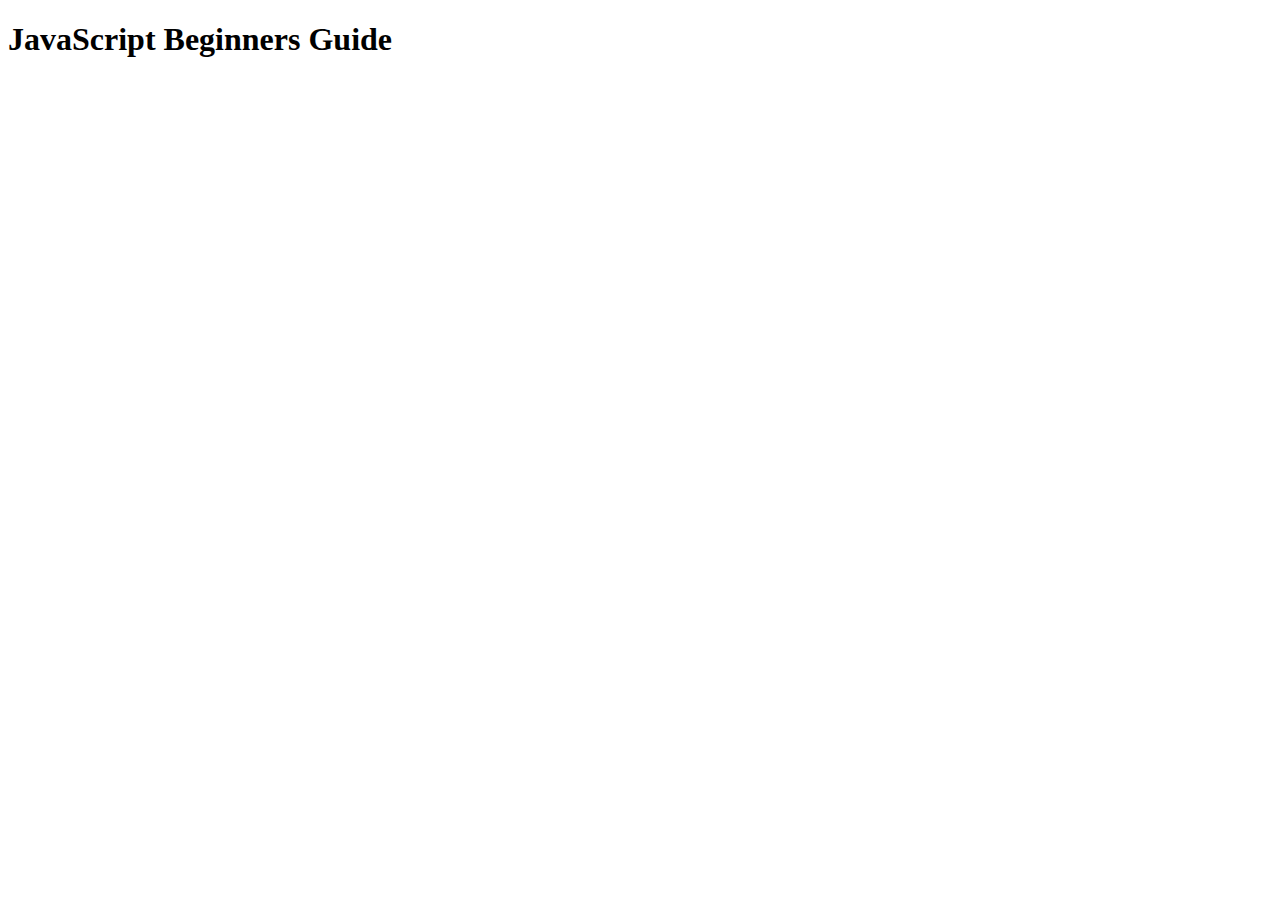
==== index.html @ 70591945 "add main file" ====
<!DOCTYPE html>
<html lang="en">
<head>
    <meta charset="UTF-8">
    <meta name="viewport" content="width=device-width, initial-scale=1.0">
    <title>Way to JavaScript</title>
</head>
<body>
    <h1>JavaScript Beginners Guide</h1>
</body>
</html>
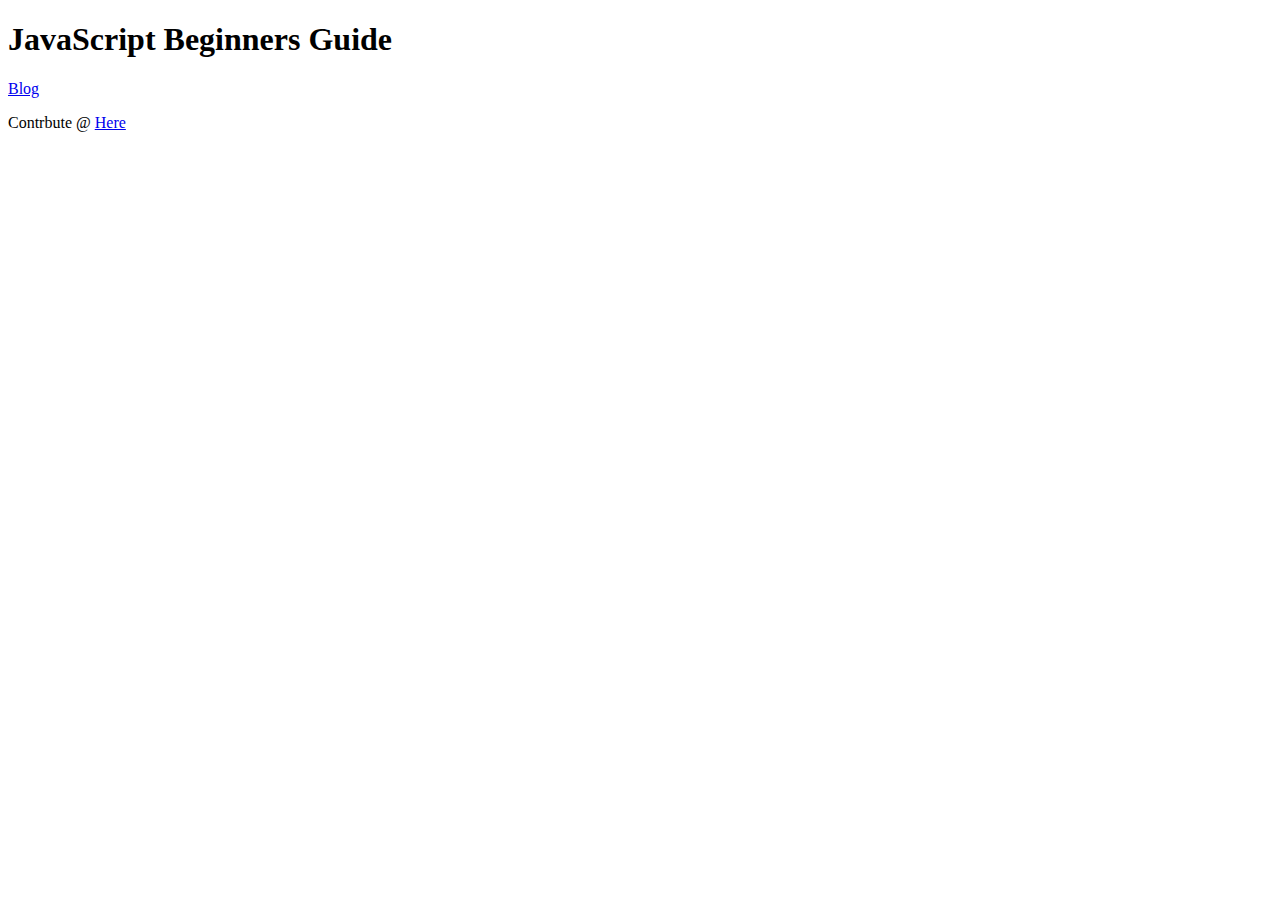
==== commit b468b9e5: "connected blog link" ====
--- a/index.html
+++ b/index.html
@@ -6,6 +6,16 @@
     <title>Way to JavaScript</title>
 </head>
 <body>
-    <h1>JavaScript Beginners Guide</h1>
+    <div>
+        <h1>JavaScript Beginners Guide</h1>
+    </div>
+    <div>
+        <nav>
+            <a href="/Beginner Guide/intro.html">Blog</a>
+        </nav>
+    </div>
+    <footer>
+        <p>Contrbute @ <a href="https://github.com/milanshresta/way-to-js">Here</a></p>
+    </footer>
 </body>
 </html>